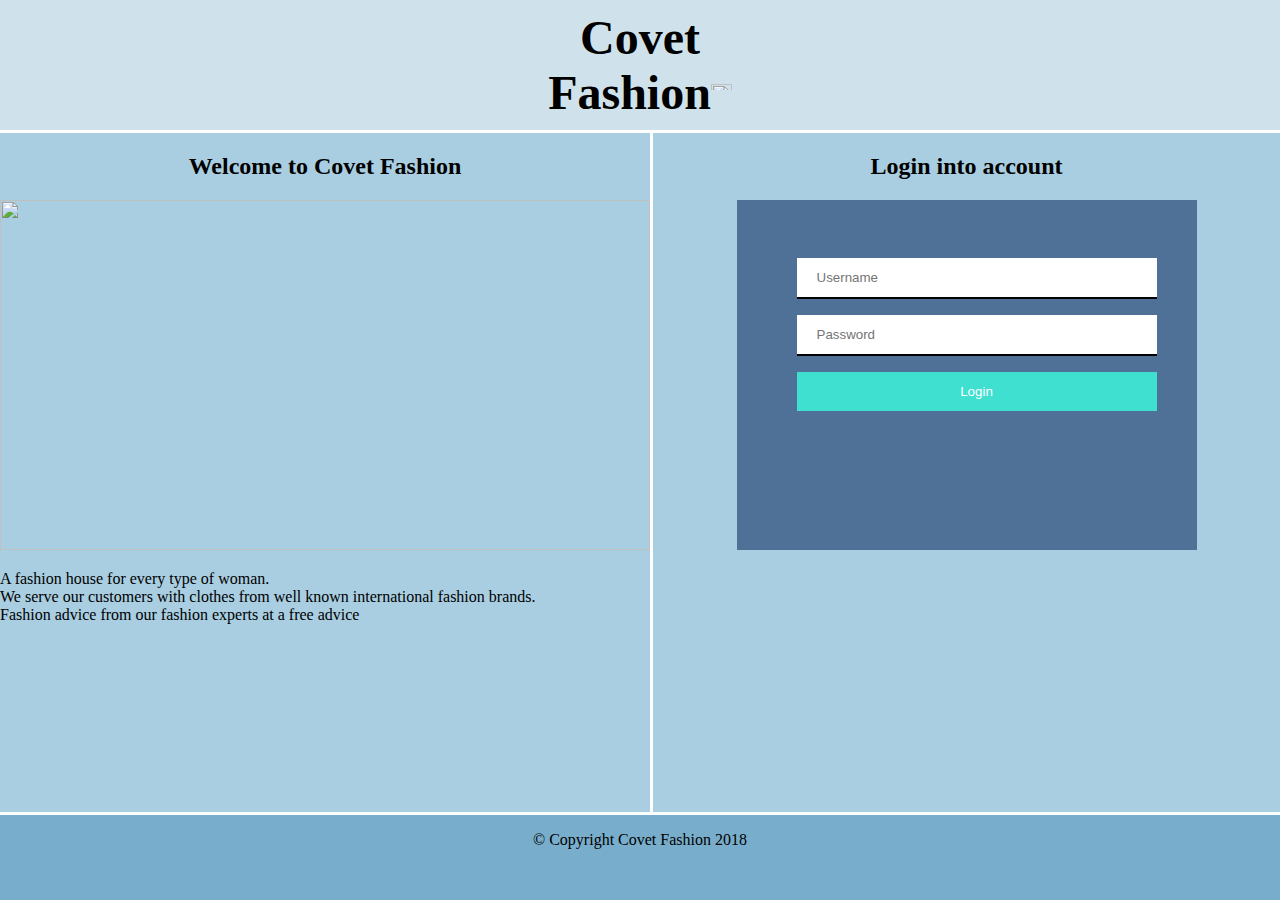
==== index.html @ 8daf2314 "[feature #161041887] changed login.html to index.html" ====
<!Doctype html>
<html>
<head>
<title>Login</title>
	<link rel="stylesheet" type="text/css"  href="css.css">
</head>


<body>
<div class="container" <img src="http://media5.picsearch.com/is?iEQnIkSEFNQcp-Z2YGjonXZaAU-B3jdB0jWJ_HqycL4&height=255" >

			<div class="header"	>
				<h1>Covet Fashion<img src="http://media1.picsearch.com/is?1Jbc4wHcb86S38DV-dkWEVKmxp_5wb1LRbqUBFQwjOc&height=341" height ="25" width="21"/></h1>

			</div>
			<div class="main">
				<div class="left">
					<p><h2>Welcome to Covet Fashion</h2></p>
						<img src="http://media2.picsearch.com/is?p2deSBW_PRpNr9F2Kz-XKs7AOHSil6X9HOY7NM7FtVU&height=238" height="350" width="650"/>
					<p>A fashion house for every type of  woman.<br>We serve our customers with clothes from well known international fashion brands.<br>Fashion advice from our fashion experts at a free advice</p>
					


				</div>
				<div class="right">
					<h2>Login into account</h2>
					
					<form>
						<div class="Username"><input type="text" placeholder="Username"></div>
						<div class="Password"><input type="text" placeholder="Password"></div>
						<div><a href="Attendant.html"><button>Login</button></a></div>

						
					</div>


</div>
		<div class="footer"> 
				<p class="copy">&copy; Copyright Covet Fashion 2018</p>
			</div>





</body>


</html>
---- css.css ----
body{
	margin:0;
	padding:0;
}
.container{
display:grid;
grid-template-rows: 1fr 8fr 1fr;
grid-gap: 3px;
height: 100vh;

}
.header{
	background-color: #cfe2ec;
	border: 0px;
	text-align: center;
	font-size: 24px;


}
h1{
	text-align:center;
	margin:0px 100px 100px;
}
.image{
	text-align: center;

}
.main{
	display:grid;
	grid-template-columns: 2fr 2fr;
	grid-gap: 3px;
	border: 0px;


}
.left{
	border: 1px;
	background-color: #A9cee1;
}
.right{
	border: 1px;
	background-color: #a9cee1;

}
form{
    
    background: #4f7197;
    max-width: 360px;
    margin:0 auto 50px;
    padding:50px;
    text-align:center;
    height:250px;
    }
    
input{
    	width:100%;
    	padding: 12px 20px;
    	margin: 8px 10px;
    	border: none;
    	border-bottom: 2px solid black;
   	     box-sizing: border-box;
   	     text-align: :center;
    }
    button{
    background-color: #3fe0d0;
    border: none;
    color: white;
    padding: 12px 20px;
    text-decoration: none;
    margin: 8px 10px;
    cursor: pointer;
    width:100%;

    }
    h2{
    	text-align: center;
    	font-style: Calligrapher;
    }
.footer{
	background-color: #78aecc;
	border: 1px ;
	text-align: center;


}
.head{
	background-color: #cfe2ec;
	border: 0px;
	text-align: center;
	font-size: 24px;
}
.body{
	display:grid;
	grid-template-columns: 0.5fr 4.5fr 1.5fr;
	grid-gap: 3px;
	border: 1px solid;
}
.fpart{
	background-color: #78aecc;
	border: 0px ;
	text-align: center;
}
.spart{
	background-color: #78aecc;
	border: 0px ;
	text-align: center;

}
.tpart{
	background-color: #78aecc;
	border: 0px ;
	text-align: center;
}

.nav input[type=text] {
    text-align: center;
    padding: 6px;
    border: none;
    margin-top: 20px;
    margin-right: 16px;
    font-size: 17px;
    width: 400px;
    background-color: #39cccc;
    color: #fcfcfc;
}
h1{
	float:left;
	margin:20px 0px 10px;
}
.logout{
	width:150px;
	float:right;
	margin:20px 0px 20px;
}
.button{
	width:200px;
}
.sale{
	background: #4f7197;
    max-width: 175px;
    margin:10px 30px 50px;
    padding:50px;
    text-align:center;
    height:350px;
}
table{
	text-align:center;
	margin: 20px 50px 50px;
	background-color:#0074d9;


}
table, th, td {
   border: 1px solid white;
}
td{
	height:300px;
	width:450px;
}
#add{
	width:50px;
	background-color: 001f3f;
	height:30px;
}
#price{
	width:75px;
	background-color: 001f3f;
	height:30px;
}
#minimum{
	width:75px;
	background-color: 001f3f;
	height:30px;
}
#Quantity{
	width:75px;
	background-color: 001f3f;
	height:30px;
}
#modify{
	width:75px;
	background-color: 001f3f;
	height:30px;
}
#delete{
	width:75px;
	background-color: 001f3f;
	height:30px;

}
.Create{
	background: #4f7197;
    max-width: 200px;
    margin:10px 10px 10px;
    padding:50px;
    text-align:center;
    height:350px;
}
.menu{

	background-color: #4f7197;
}
.table{
	padding:50px;
	margin:150px 50px 50px;
	width:1000px;
	height:150px;
	background-color:teal ;
	border:0px;
}
.thead{

	background-color:#00b2ee;
	border: 0px solid white;
	height:100px;
	margin-top: 100px;
	padding:0px;
	border-color: black;
}
.tdata{
	background-color: #ccffff;
	height:50px;
	padding: 0px;
	border-color: black;
}
h1{
	text-align: center;
	margin:10px 500px;

}
.modify{
	height:350px;
}
.change{
	width:350px;
	height:28px;
}
.modify input[type=text] {
    text-align: center;
    padding: 6px;
    border: none;
    margin-top: 20px;
    margin-right: 16px;
    font-size: 17px;
    width: 250px;
    background-color: #39cccc;
    color: #fcfcfc;
}
.creation{
	height:380px;
}
.Add-image input[type=Add Image]{
	width:150px;
	height:200px;
}
#covh{
	margin:10px 10px;
}
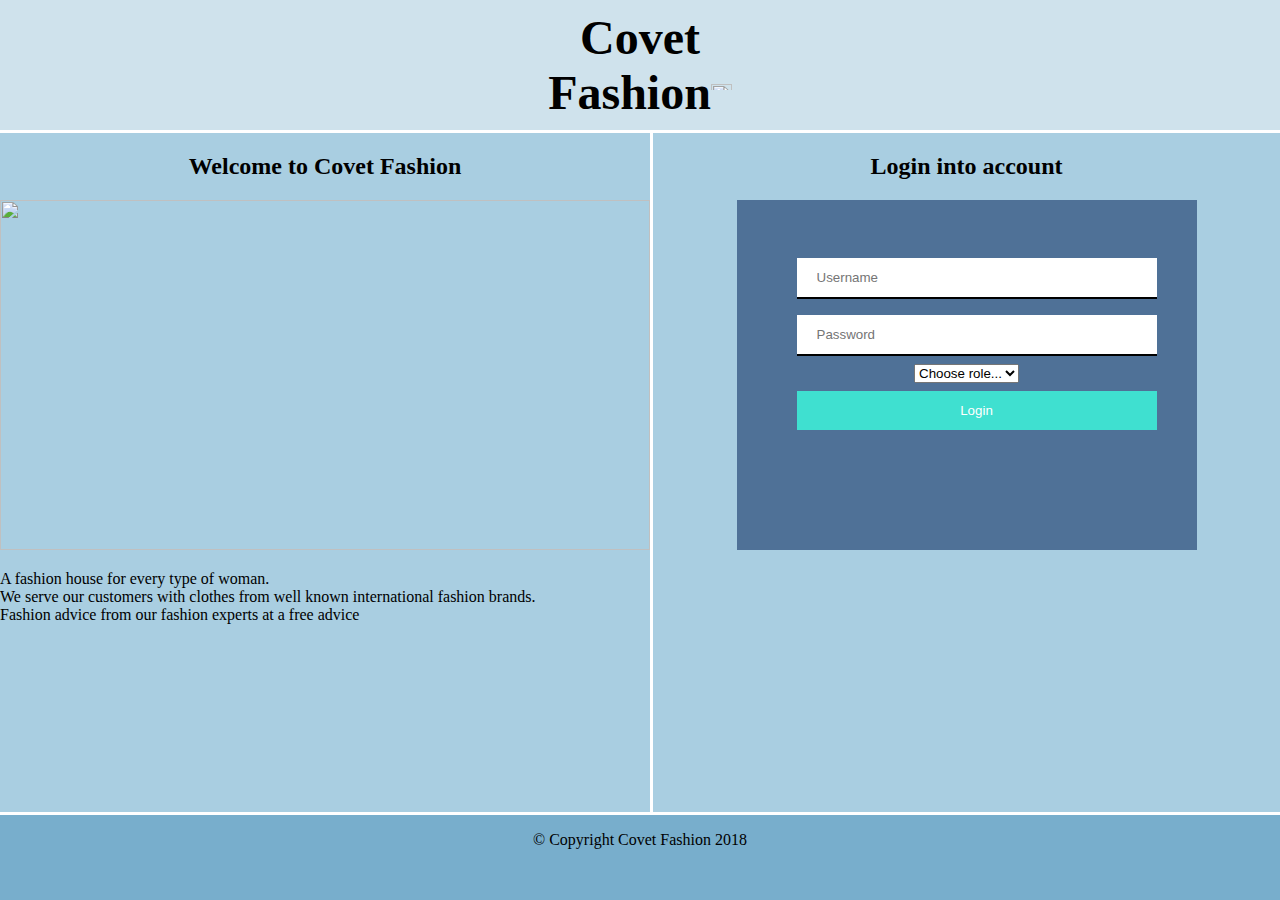
==== commit af86ae18: "[feature #161041887] modified the login page" ====
--- a/index.html
+++ b/index.html
@@ -3,6 +3,7 @@
 <head>
 <title>Login</title>
 	<link rel="stylesheet" type="text/css"  href="css.css">
+	<script src="main.js"></script>
 </head>
 
 
@@ -28,11 +29,13 @@
 					<form>
 						<div class="Username"><input type="text" placeholder="Username"></div>
 						<div class="Password"><input type="text" placeholder="Password"></div>
-						<div><a href="Attendant.html"><button>Login</button></a></div>
+						<select class="Username" id="role"><option value="#">Choose role...</option>
+						<option value="Attendant">Attendant</option>
+						<option value="Admin">Admin</option></select>
+						<div><button type="button"onclick="loginpage()">Login</button></a></div>
 
-						
+						</form>
 					</div>
-
 
 </div>
 		<div class="footer"> 
